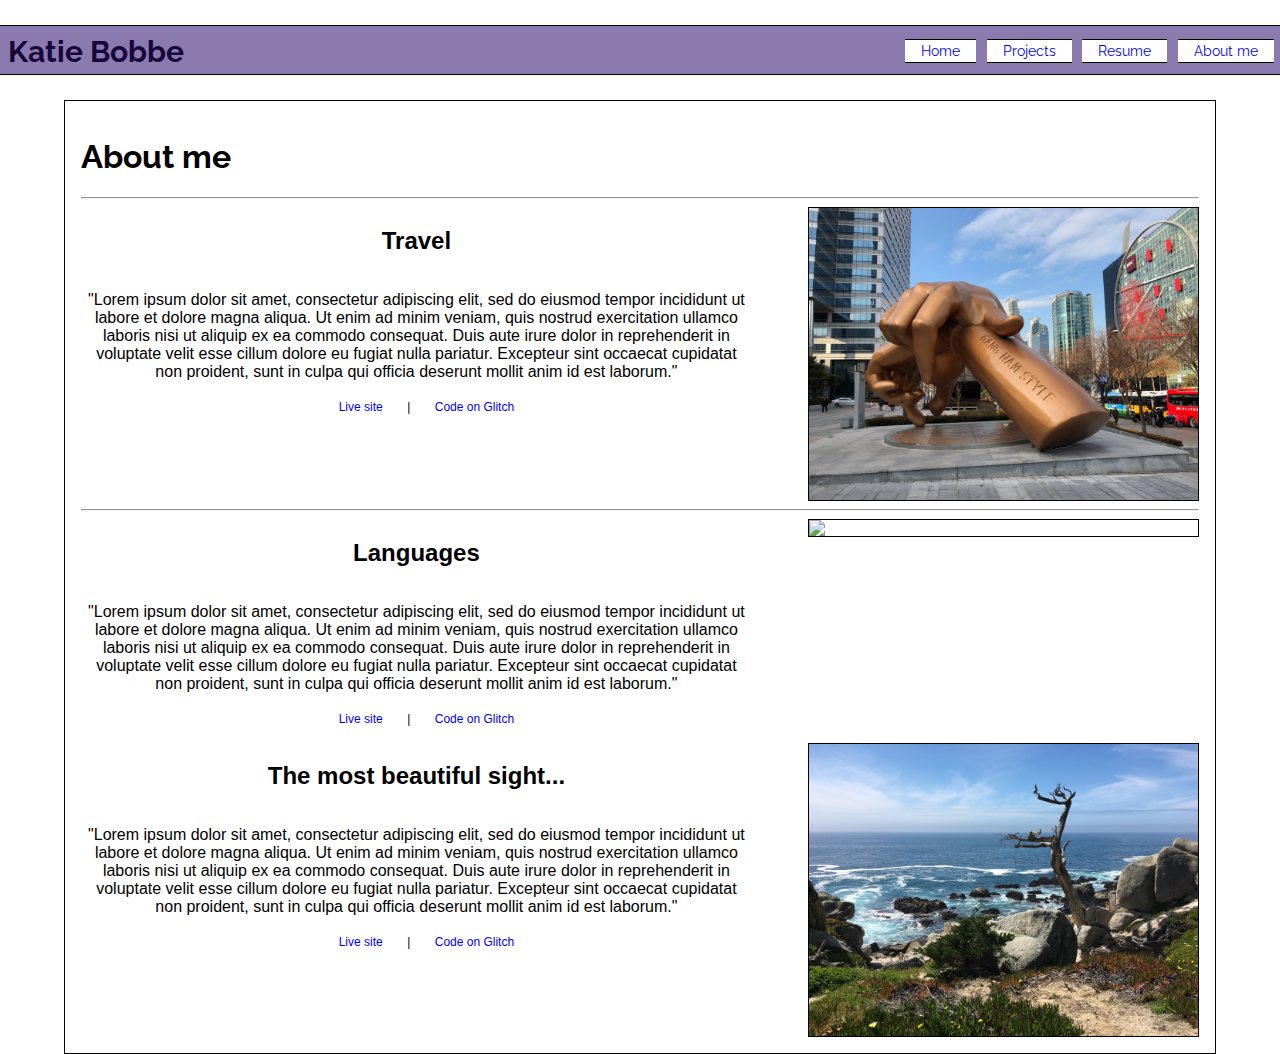
==== aboutme.html @ 65e72779 "Continued work on formatting. Added 'about me' page. Still working on content." ====
<!DOCTYPE html>
<html lang="en">
  <head>
    <title>Katie's Portfolio</title>
    <meta charset="utf-8">
    <meta http-equiv="X-UA-Compatible" content="IE=edge">
    <meta name="viewport" content="width=device-width, initial-scale=1">
    <meta name="viewport" content="initial-scale=1.0, width=device-width">

    <!-- import the webpage's stylesheet -->
    <link rel="stylesheet" href="styles.css">
    <link href="https://fonts.googleapis.com/css?family=Raleway" rel="stylesheet">

  </head>  

  <body>
    <h2 class="name-top">Katie Bobbe</h2>
    <nav>
        <ul class="top-bar">
            <li class="top-bar-item"><a href="index.html">Home</a></li>
            <li class="top-bar-item"><a href="projects.html">Projects</a></li>
            <li class="top-bar-item"><a href="resume.html">Resume</a></li>
            <li class="top-bar-item"><a href="aboutme.html">About me</a></li>
        </ul>
    </nav>
    <div class="clear-float"></div>
    <main class="other-page-content">
      <h1 class="title-left">About me</h1>
      <hr>
      <h2 class="title-left project-title"> Travel </h2>
      <img class="project-img" src="gangnam.jpg">
      <div class="project-text">
        <p>
          "Lorem ipsum dolor sit amet, consectetur adipiscing elit, sed do eiusmod tempor incididunt ut labore et dolore magna aliqua. Ut enim ad minim veniam, quis nostrud exercitation ullamco laboris nisi ut aliquip ex ea commodo consequat. Duis aute irure dolor in reprehenderit in voluptate velit esse cillum dolore eu fugiat nulla pariatur. Excepteur sint occaecat cupidatat non proident, sunt in culpa qui officia deserunt mollit anim id est laborum."
        </p>
        <ul class="project-link-list">
          <li class="project-link-items"><a href= "https://mud-legend.glitch.me/">Live site</a></li>
          <li class="project-link-items separator">|</li>
          <li class="project-link-items"><a href= "https://glitch.com/~mud-legend">Code on Glitch</a></li>
        </ul>
    </div>
    <div class="clear-float"></div>

      <hr>

        <h2 class="title-left project-title">Languages</h2>
        <img class="project-img" src="studying.jpg">
        <div class="project-text">
          <p>
            "Lorem ipsum dolor sit amet, consectetur adipiscing elit, sed do eiusmod tempor incididunt ut labore et dolore magna aliqua. Ut enim ad minim veniam, quis nostrud exercitation ullamco laboris nisi ut aliquip ex ea commodo consequat. Duis aute irure dolor in reprehenderit in voluptate velit esse cillum dolore eu fugiat nulla pariatur. Excepteur sint occaecat cupidatat non proident, sunt in culpa qui officia deserunt mollit anim id est laborum."
          </p>
          <ul class= "project-link-list">
            <li class="project-link-items"><a href= "https://holly-quail.glitch.me/">Live site</a></li>
            <li class="project-link-items separator">|</li>
            <li class="project-link-items"><a href= "https://glitch.com/~holly-quail">Code on Glitch</a></li>
          </ul>
        </div>
      <div class="clear-float"></div>

      <h2 class="title-left project-title">The most beautiful sight...</h2>
        <img class="project-img" src="beautifulsight.jpg">
        <div class="project-text">
          <p>
            "Lorem ipsum dolor sit amet, consectetur adipiscing elit, sed do eiusmod tempor incididunt ut labore et dolore magna aliqua. Ut enim ad minim veniam, quis nostrud exercitation ullamco laboris nisi ut aliquip ex ea commodo consequat. Duis aute irure dolor in reprehenderit in voluptate velit esse cillum dolore eu fugiat nulla pariatur. Excepteur sint occaecat cupidatat non proident, sunt in culpa qui officia deserunt mollit anim id est laborum."
          </p>
          <ul class= "project-link-list">
            <li class="project-link-items"><a href= "https://holly-quail.glitch.me/">Live site</a></li>
            <li class="project-link-items separator">|</li>
            <li class="project-link-items"><a href= "https://glitch.com/~holly-quail">Code on Glitch</a></li>
          </ul>
        </div>
      <div class="clear-float"></div>


    </main>
  </body>
</html>
---- styles.css ----
body{
    color: black;
    margin:0;
    padding:0;
    font-family: Helvetica, Arial, sans-serif;   
}

*{
    box-sizing:border-box;
}

.name-top{
    color:#16063A;
    padding:.5rem;
    font-size: 30px;
    /* max-width:12rem; */
    /* border: 1px solid black; */
    /* margin-left:5%; */
    font-family: 'Raleway', sans-serif;
    background-color: #8B7AAE;
    border-top: 1px solid black;
    border-bottom:1px solid black;

}


.home-content{
    margin:auto;
    margin-bottom:1rem;
    padding:1rem;
    width:90%;
    text-align:center;
    border:1px solid black;
    /* background-color:lightgrey; */
}

.other-page-content{
    margin:auto;
    padding:1rem;
    width:90%;
    text-align:center;
    /* border-radius:10px; */
    border:1px solid black;
    /* background-color:lightgrey; */
}

.katie-img{
    margin-top:1rem;
    max-width:40%;
    border-radius:50%;
    border: 2px solid black;
}

nav{
    list-style-type:none;
    /* text-align:center; */
    /* margin:auto; */
    font-family: 'Raleway', sans-serif;
    margin:0;
    /* padding:0 .2rem 0 .2rem; */
    /* text-align:center; */
    /* background-color:plum; */
    /* text-align:center; */
    

}

nav ul{
    text-align:center;
    padding:0;
    
    /* background-color:grey; */
}

nav li {
    display: inline-block;
    font-size: 14px;
    /* padding-left:1rem; */
    /* padding-right:1rem; */
    /* padding-left:1rem; */
    padding-top:.2rem;
    padding-bottom:.2rem;
    margin:0 .4rem 0 0;
    border-top:1px solid black;
    border-bottom:1px solid black;

    background-color:white;
    
}

li a{
    text-decoration:none;
}

    /* padding-left: 20px;
    padding-right:20px; */
    /* background-color:black;
    border-radius:10px;
    color:white; */


.project-img{
    /* width:90%; */
    border:1px solid black;
    width:90%;
}

.project-link-list{
    list-style-type:none;
    text-align:center;
}

.project-link-items{
    display: inline-block;
    font-size: 12px;
    /* padding-left:20px; */
    padding-right:20px;
}
.resume-content{
    text-align:left;
    margin:auto;
    padding:1rem;
    width:90%;
    /* border-radius:10px; */
    border:1px solid black;
    /* background-color:lightgrey; */
}
h3{
    margin-top:0;
    margin-bottom:0;
    color:#16063A

}
h4{
    margin-top:.2rem;
    margin-bottom:0;
    font-weight:normal;
}

.title-left{
    text-align:left;
}



h1{
    font-family: 'Raleway', sans-serif;

}

/* h2{
    margin-top:.5rem;
    margin-bottom:.5rem;
} */

/* h3{
    margin-top:.5rem;
    margin-bottom:.5rem;
}

h4{
    margin-top:.5rem;
    margin-bottom:.5rem; */
/* } */
@media print{}
@media screen and  (max-width: 768px) {
    body{
        /* background-color:White; */
    }
}

@media screen and  (min-width: 768px) and (max-width:992px) {
    body{
        /* background-color:lightgrey; */
    }
}
@media screen and (min-width: 992px){
    body{
        /* background-color: slategray; */
    }
    /* li{
        float:right;
        background-color:white;

    } */
    nav{
        width:50%;
        /* margin-top:1.3rem; */
        margin-top:25px;
        float:right;
        height:50px;
        text-align:right;
        border-top:1px solid black;
        border-bottom:1px solid black;
        background-color:#8B7AAE;

    }

    nav ul{
        margin-right:0;
        margin-top:13px;
        text-align:right;
    }

    nav li{
        padding-right:1rem;
        padding-left:1rem;
    }
    .katie-img{
        max-width:300px;
    }
    .name-top{
        float:left;
        text-align:left;
        /* width:40%; */
        /* margin-left:5%; */
        height:50px;
        width:50%;
        margin-top:25px;
        border-top:1px solid black;
        border-bottom:1px solid black;

    }
    .cat-image{
        float:left;
        width:50%;
    }
    .intro-content{
        float:right;
        width:50%;
    }
    .project-title{
        float:left;
        width:60%;
        text-align:center;
    }
    .project-img{
        float:right;
        width:35%;
    }
    .project-text{
        float:left;
        width:60%;
                text-align:center;

    }
    .resume-left{
        float:left;
        /* width:30%; */
        width:50%;
    }
    .resume-right{
        float:right;
        width:50%;
        text-align:right;
        font-weight:bold;
    }


.clear-float{
    clear:both;
}

.raleway-font{
    font-family: 'Raleway', sans-serif;
}

.resume-right{
    font-weight:bold;
}
}
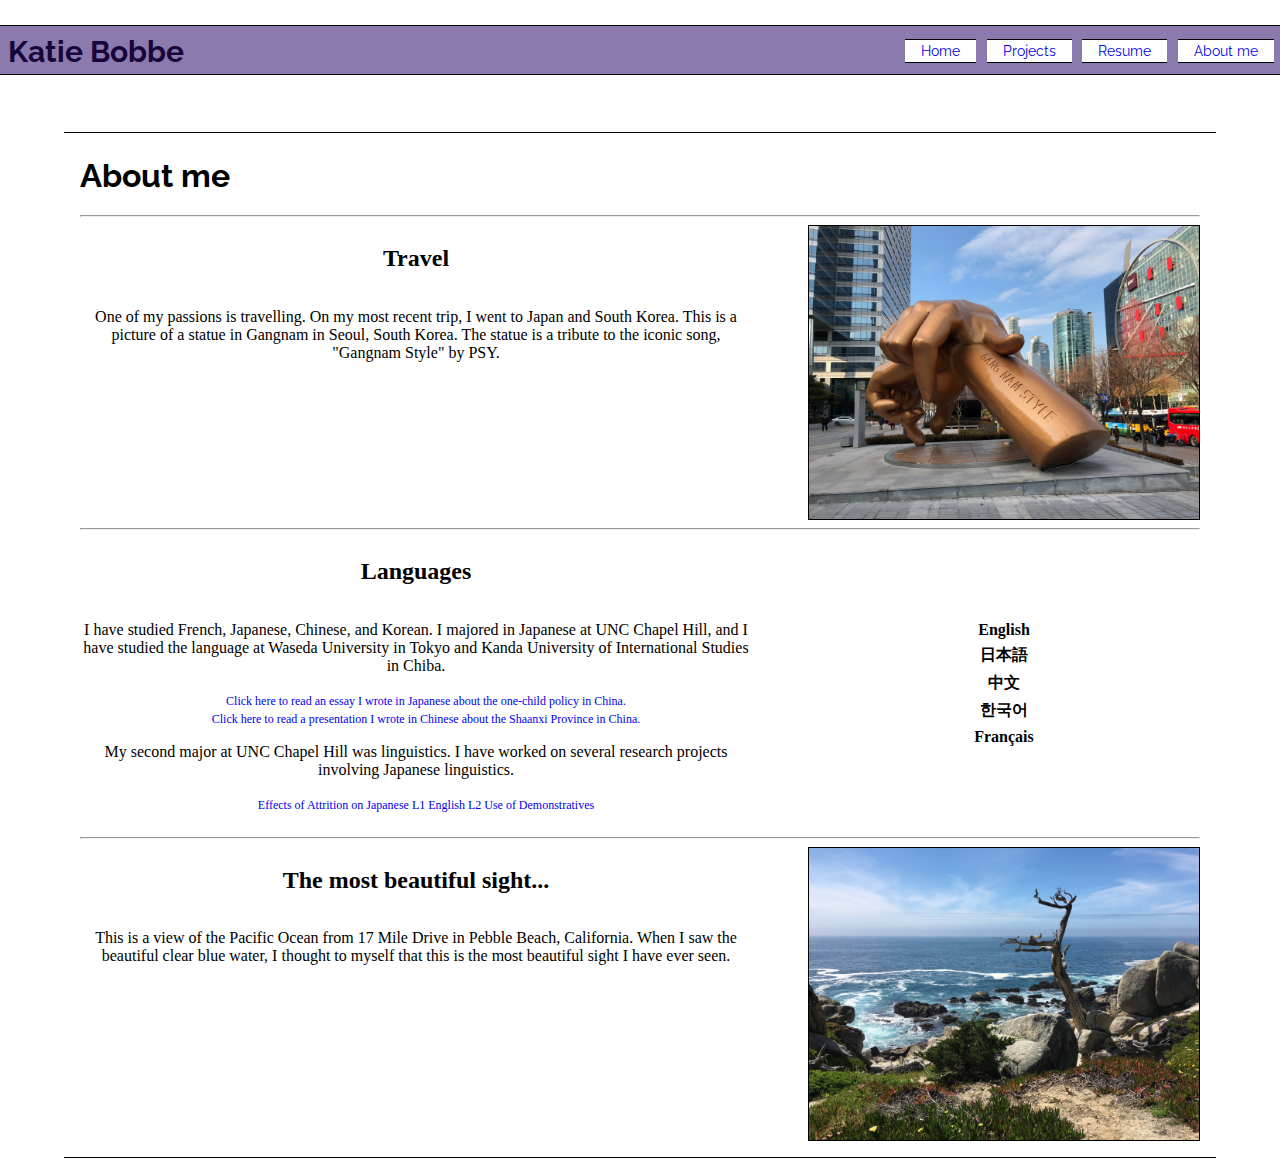
==== commit 8462d28f: "Finishing adding text content" ====
--- a/aboutme.html
+++ b/aboutme.html
@@ -31,43 +31,50 @@
       <img class="project-img" src="gangnam.jpg">
       <div class="project-text">
         <p>
-          "Lorem ipsum dolor sit amet, consectetur adipiscing elit, sed do eiusmod tempor incididunt ut labore et dolore magna aliqua. Ut enim ad minim veniam, quis nostrud exercitation ullamco laboris nisi ut aliquip ex ea commodo consequat. Duis aute irure dolor in reprehenderit in voluptate velit esse cillum dolore eu fugiat nulla pariatur. Excepteur sint occaecat cupidatat non proident, sunt in culpa qui officia deserunt mollit anim id est laborum."
+            One of my passions is travelling. On my most recent trip, I went to Japan and South Korea.
+            This is a picture of a statue in Gangnam in Seoul, South Korea.
+            The statue is a tribute to the iconic song, "Gangnam Style" by PSY.
         </p>
-        <ul class="project-link-list">
-          <li class="project-link-items"><a href= "https://mud-legend.glitch.me/">Live site</a></li>
-          <li class="project-link-items separator">|</li>
-          <li class="project-link-items"><a href= "https://glitch.com/~mud-legend">Code on Glitch</a></li>
-        </ul>
     </div>
     <div class="clear-float"></div>
 
       <hr>
 
         <h2 class="title-left project-title">Languages</h2>
-        <img class="project-img" src="studying.jpg">
+        <ul class="language-list">
+            <li>English</li>
+            <li>日本語</li>
+            <li>中文</li>
+            <li>한국어</li>
+            <li>Français</li>
+        </ul>
+
+
         <div class="project-text">
-          <p>
-            "Lorem ipsum dolor sit amet, consectetur adipiscing elit, sed do eiusmod tempor incididunt ut labore et dolore magna aliqua. Ut enim ad minim veniam, quis nostrud exercitation ullamco laboris nisi ut aliquip ex ea commodo consequat. Duis aute irure dolor in reprehenderit in voluptate velit esse cillum dolore eu fugiat nulla pariatur. Excepteur sint occaecat cupidatat non proident, sunt in culpa qui officia deserunt mollit anim id est laborum."
+          <p class="language-text">
+              I have studied French, Japanese, Chinese, and Korean. I majored in Japanese at UNC Chapel Hill, and I have studied the language at Waseda University in Tokyo and Kanda University of International Studies in Chiba.
           </p>
           <ul class= "project-link-list">
-            <li class="project-link-items"><a href= "https://holly-quail.glitch.me/">Live site</a></li>
-            <li class="project-link-items separator">|</li>
-            <li class="project-link-items"><a href= "https://glitch.com/~holly-quail">Code on Glitch</a></li>
+            <li class="project-link-items"><a href= "Japanese_essay.pdf">Click here to read an essay I wrote in Japanese about the one-child policy in China.</a></li>
+            <li class="project-link-items"><a href= "Shaanxi.pdf">Click here to read a presentation I wrote in Chinese about the Shaanxi Province in China.</a></li>
           </ul>
+          <p>
+              My second major at UNC Chapel Hill was linguistics. I have worked on several research projects involving Japanese linguistics.
+          </p>
+          <ul class= "project-link-list">
+                <li class="project-link-items"><a href= "linguistics490.pdf">Effects of Attrition on Japanese L1 English L2 Use of Demonstratives</a></li>
+              </ul>
         </div>
       <div class="clear-float"></div>
+      <hr>
 
       <h2 class="title-left project-title">The most beautiful sight...</h2>
         <img class="project-img" src="beautifulsight.jpg">
         <div class="project-text">
           <p>
-            "Lorem ipsum dolor sit amet, consectetur adipiscing elit, sed do eiusmod tempor incididunt ut labore et dolore magna aliqua. Ut enim ad minim veniam, quis nostrud exercitation ullamco laboris nisi ut aliquip ex ea commodo consequat. Duis aute irure dolor in reprehenderit in voluptate velit esse cillum dolore eu fugiat nulla pariatur. Excepteur sint occaecat cupidatat non proident, sunt in culpa qui officia deserunt mollit anim id est laborum."
+              This is a view of the Pacific Ocean from 17 Mile Drive in Pebble Beach, California. When I saw the beautiful clear blue water, I thought to myself that this is the most beautiful sight I have ever seen.
           </p>
-          <ul class= "project-link-list">
-            <li class="project-link-items"><a href= "https://holly-quail.glitch.me/">Live site</a></li>
-            <li class="project-link-items separator">|</li>
-            <li class="project-link-items"><a href= "https://glitch.com/~holly-quail">Code on Glitch</a></li>
-          </ul>
+          
         </div>
       <div class="clear-float"></div>
 
--- a/styles.css
+++ b/styles.css
@@ -2,7 +2,8 @@
     color: black;
     margin:0;
     padding:0;
-    font-family: Helvetica, Arial, sans-serif;   
+    /* font-family: Helvetica, Arial, sans-serif;    */
+    font-family:serif;
 }
 
 *{
@@ -27,26 +28,31 @@
 .home-content{
     margin:auto;
     margin-bottom:1rem;
+    margin-top:2rem;
+    padding:2rem;
+    width:90%;
+    text-align:center;
+    border-top:1px solid black;
+    border-bottom:1px solid black;
+    /* background-color:lightgrey; */
+}
+
+.other-page-content{
+    margin:auto;
+    margin-bottom:1rem;
+    margin-top:2rem;
     padding:1rem;
     width:90%;
     text-align:center;
-    border:1px solid black;
+    /* border-radius:10px; */
+    border-top:1px solid black;
+    border-bottom:1px solid black;
     /* background-color:lightgrey; */
 }
 
-.other-page-content{
-    margin:auto;
-    padding:1rem;
-    width:90%;
-    text-align:center;
-    /* border-radius:10px; */
-    border:1px solid black;
-    /* background-color:lightgrey; */
-}
-
 .katie-img{
-    margin-top:1rem;
-    max-width:40%;
+    /* margin-top:1rem; */
+    max-width:50%;
     border-radius:50%;
     border: 2px solid black;
 }
@@ -92,13 +98,19 @@
     text-decoration:none;
 }
 
-    /* padding-left: 20px;
-    padding-right:20px; */
-    /* background-color:black;
-    border-radius:10px;
-    color:white; */
-
-
+.language-list{
+    width:100%;
+    margin:0;
+    padding:0;
+}
+
+.language-list li{
+    display:inline-block;
+    font-weight:bold;
+    padding:.2rem;
+
+}
+    
 .project-img{
     /* width:90%; */
     border:1px solid black;
@@ -117,20 +129,25 @@
     padding-right:20px;
 }
 .resume-content{
-    text-align:left;
-    margin:auto;
+    margin:auto;
+    margin-bottom:1rem;
+    margin-top:2rem;
     padding:1rem;
     width:90%;
+    /* text-align:left;
+    margin:auto;
+    padding:1rem;
+    width:90%; */
     /* border-radius:10px; */
-    border:1px solid black;
+    border-top:1px solid black;
+    border-bottom:1px solid black;
     /* background-color:lightgrey; */
 }
 h3{
     margin-top:0;
     margin-bottom:0;
-    color:#16063A
-
-}
+}
+
 h4{
     margin-top:.2rem;
     margin-bottom:0;
@@ -141,28 +158,14 @@
     text-align:left;
 }
 
-
-
 h1{
     font-family: 'Raleway', sans-serif;
-
-}
-
-/* h2{
     margin-top:.5rem;
-    margin-bottom:.5rem;
-} */
-
-/* h3{
-    margin-top:.5rem;
-    margin-bottom:.5rem;
-}
-
-h4{
-    margin-top:.5rem;
-    margin-bottom:.5rem; */
-/* } */
-@media print{}
+}
+
+
+@media print {}
+
 @media screen and  (max-width: 768px) {
     body{
         /* background-color:White; */
@@ -206,6 +209,7 @@
         padding-right:1rem;
         padding-left:1rem;
     }
+    
     .katie-img{
         max-width:300px;
     }
@@ -234,6 +238,17 @@
         width:60%;
         text-align:center;
     }
+    .language-list{
+        float:right;
+        width:35%;
+        margin-top:5rem;
+    }
+    .language-list li{
+        display:block;
+        font-weight:bold;
+        padding:.2rem;
+
+    }
     .project-img{
         float:right;
         width:35%;
